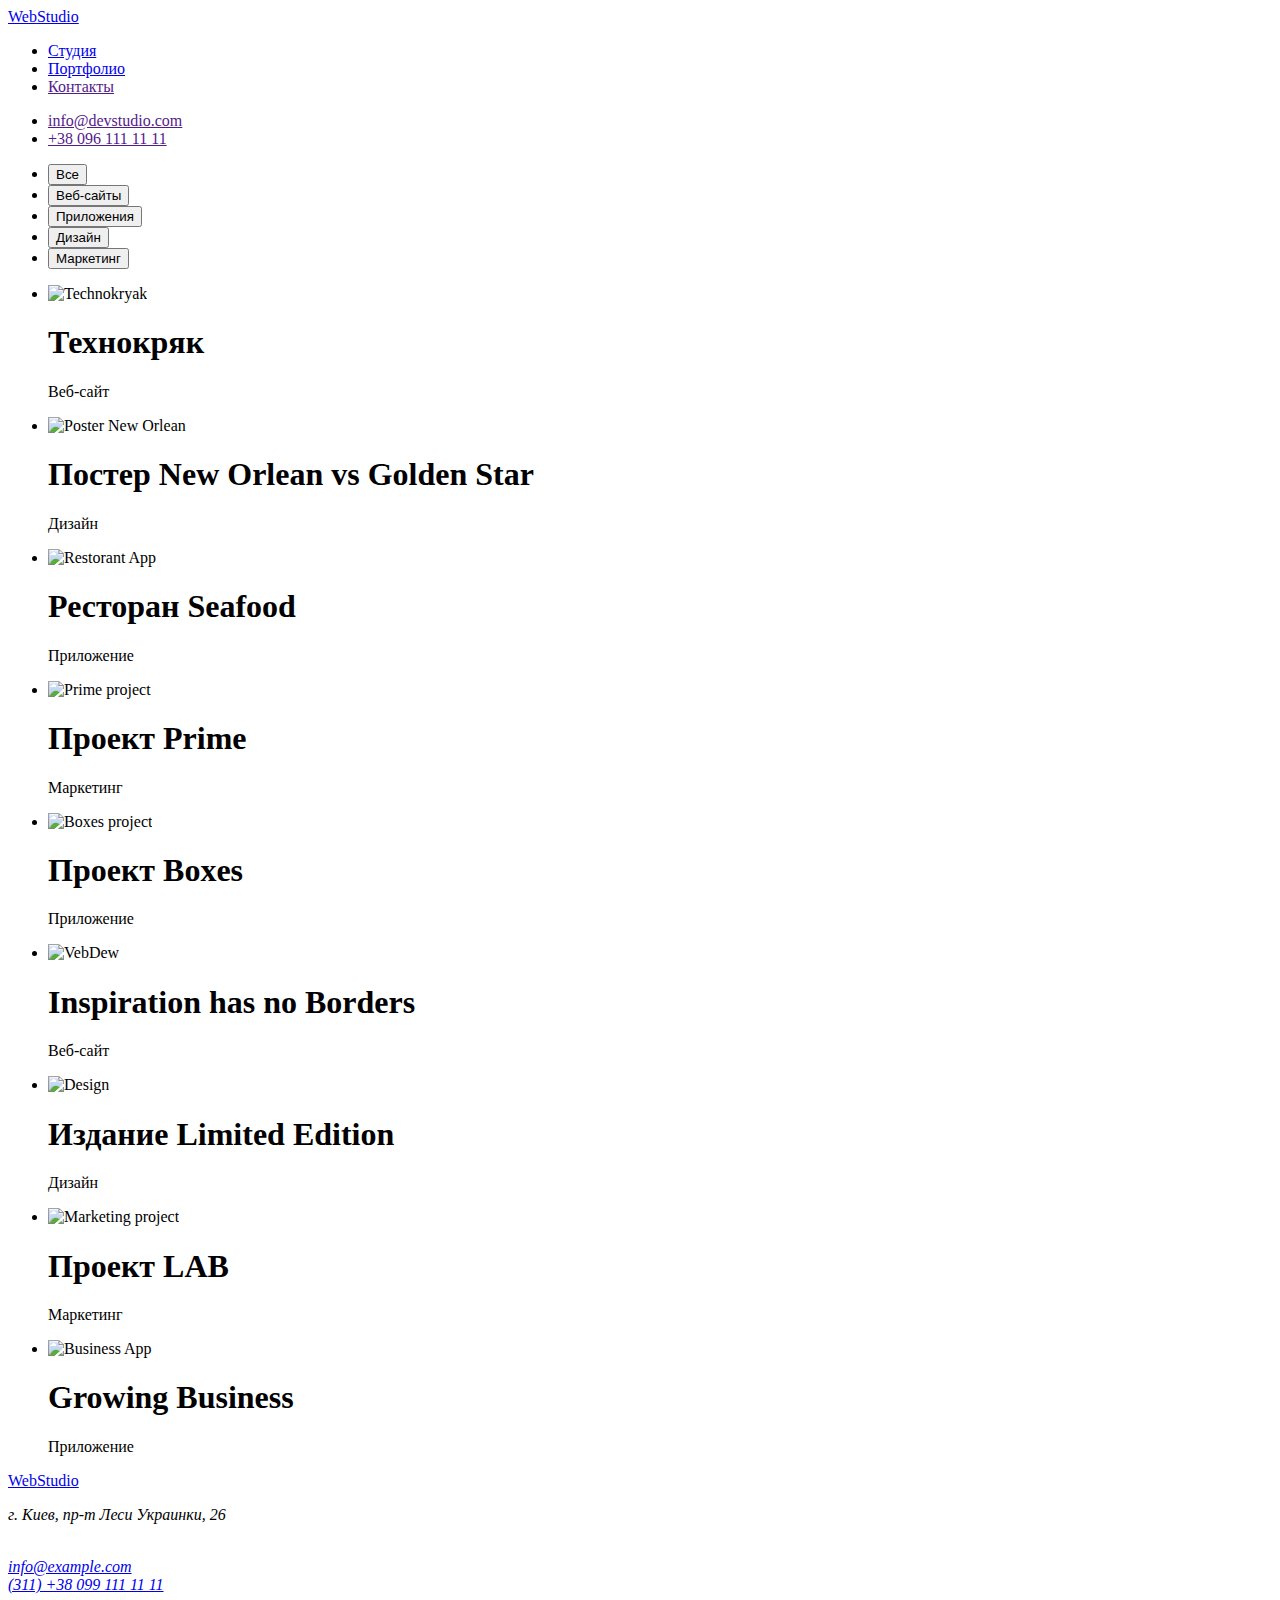
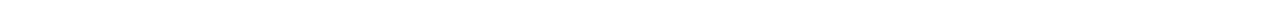
==== portfolio.html @ 937fce7f "шрифты" ====
<!DOCTYPE html>
<html lang="ru">
<head>
    <meta charset="UTF-8">
    <meta http-equiv="X-UA-Compatible" content="IE=edge">
    <meta name="viewport" content="width=device-width, initial-scale=1.0">
    <title>Document</title>
    <link rel="stylesheet" href="./css/style.css" >
    <link rel="stylesheet" href="./css/main.css" />
    <link rel="preconnect" href="https://fonts.googleapis.com">
<link rel="preconnect" href="https://fonts.gstatic.com" crossorigin>
<link href="https://fonts.googleapis.com/css2?family=Raleway&display=swap" rel="stylesheet">
<link rel="preconnect" href="https://fonts.googleapis.com">
<link rel="preconnect" href="https://fonts.gstatic.com" crossorigin>
<link href="https://fonts.googleapis.com/css2?family=Raleway&family=Roboto:ital,wght@1,900&display=swap" rel="stylesheet">
</head>
<body class="body">
     <!-- Шапка сайта -->
    <header class="page-header">
        <nav class="nav">
        <a href="./index.html" class="logo">
        <span class="logo-element">Web</span>Studio
        </a>
             <ul class="list">
                <li><a href="./index.html" class="link">Студия</a></li>
                <li><a href="./portfolio.html">Портфолио</a></li>
                <li><a href="">Контакты</a></li>
            </ul>
        </nav>
             <ul>
              <li><a href="">info@devstudio.com</a></li>
              <li><a href="">+38 096 111 11 11</a></li>
             </ul>
    </header>
    <main>
        <nav>
    <ul>
         <li> <button type="button">Все</button> </li>
        <li><button type="button">Веб-сайты</button></li>
        <li><button type="button">Приложения</button></li>
        <li> <button type="button">Дизайн</button></li>
        <li><button type="button">Маркетинг</button></li>
    </ul>
        </nav>
    <ul>
        <li> 
            <a href=""></a>
            <img src="./img/technokryakimg.jpg" alt="Technokryak" width="370">
            <h1>Технокряк</h1>  
                <p>Веб-сайт</p>
        </li>
     
       <li> 
           <a href=""></a>
            <img src="./img/ПостерNewOrleanvsGoldenStarimg.jpg" alt="Poster New Orlean" width="370">
            <h1>Постер New Orlean vs Golden Star</h1>  
                <p>Дизайн</p>
        </li>
        <li> 
            <a href=""></a>
            <img src="./img/restorantimg.jpg" alt="Restorant App" width="370">
            <h1>Ресторан Seafood</h1>  
                <p></p> 
                <p>Приложение</p>
        </li>
        <li> 
            <a href=""></a>
            <img src="./img/progectimg.jpg" alt="Prime project" width="370">
            <h1>Проект Prime</h1>  
                <p>Маркетинг</p>
        </li>
        <li> 
            <a href=""></a>
            <img src="./img/boxesimg.jpg" alt="Boxes project" width="370">
            <h1>Проект Boxes</h1>  
                <p>Приложение</p>
        </li>
        <li> 
            <a href=""></a>
            <img src="./img/vebsiteimg.png" alt="VebDew" width="370">
            <h1>Inspiration has no Borders</h1>  
                <p>Веб-сайт</p>
        </li>
       <li> 
           <a href=""></a>
            <img src="./img/izdaniyeimg.png" alt="Design" width="370">
            <h1>Издание Limited Edition</h1>  
                <p>Дизайн</p>
        </li>
        <li> 
            <a href=""></a>
        <img src="./img/labimg.jpg" alt="Marketing project" width="370">
        <h1>Проект LAB</h1>  
            <p>Маркетинг</p>
        </li>
        <li> 
            <a href=""></a>
            <img src="./img/biznessimg.jpg" alt="Business App" width="370">
            <h1>Growing Business</h1>  
                <p>Приложение</p> 
                <p></p>
        </li>
    </ul>
    </main>
    <footer>
        <!-- Футер -->
        <div class="page-footer">
            <a href="./index.html">
                <span class="logo-element">Web</span>Studio
            </a>
           <address>
               <p class="title">г. Киев, пр-т Леси Украинки, 26</p><br>
               <a href="mailto:info@example.com" class="address">info@example.com</a><br>
               <a href="tel:+380991111111" class="address">(311) +38 099 111 11 11</a>
           </address>
           </div>
    </footer>
       </body>
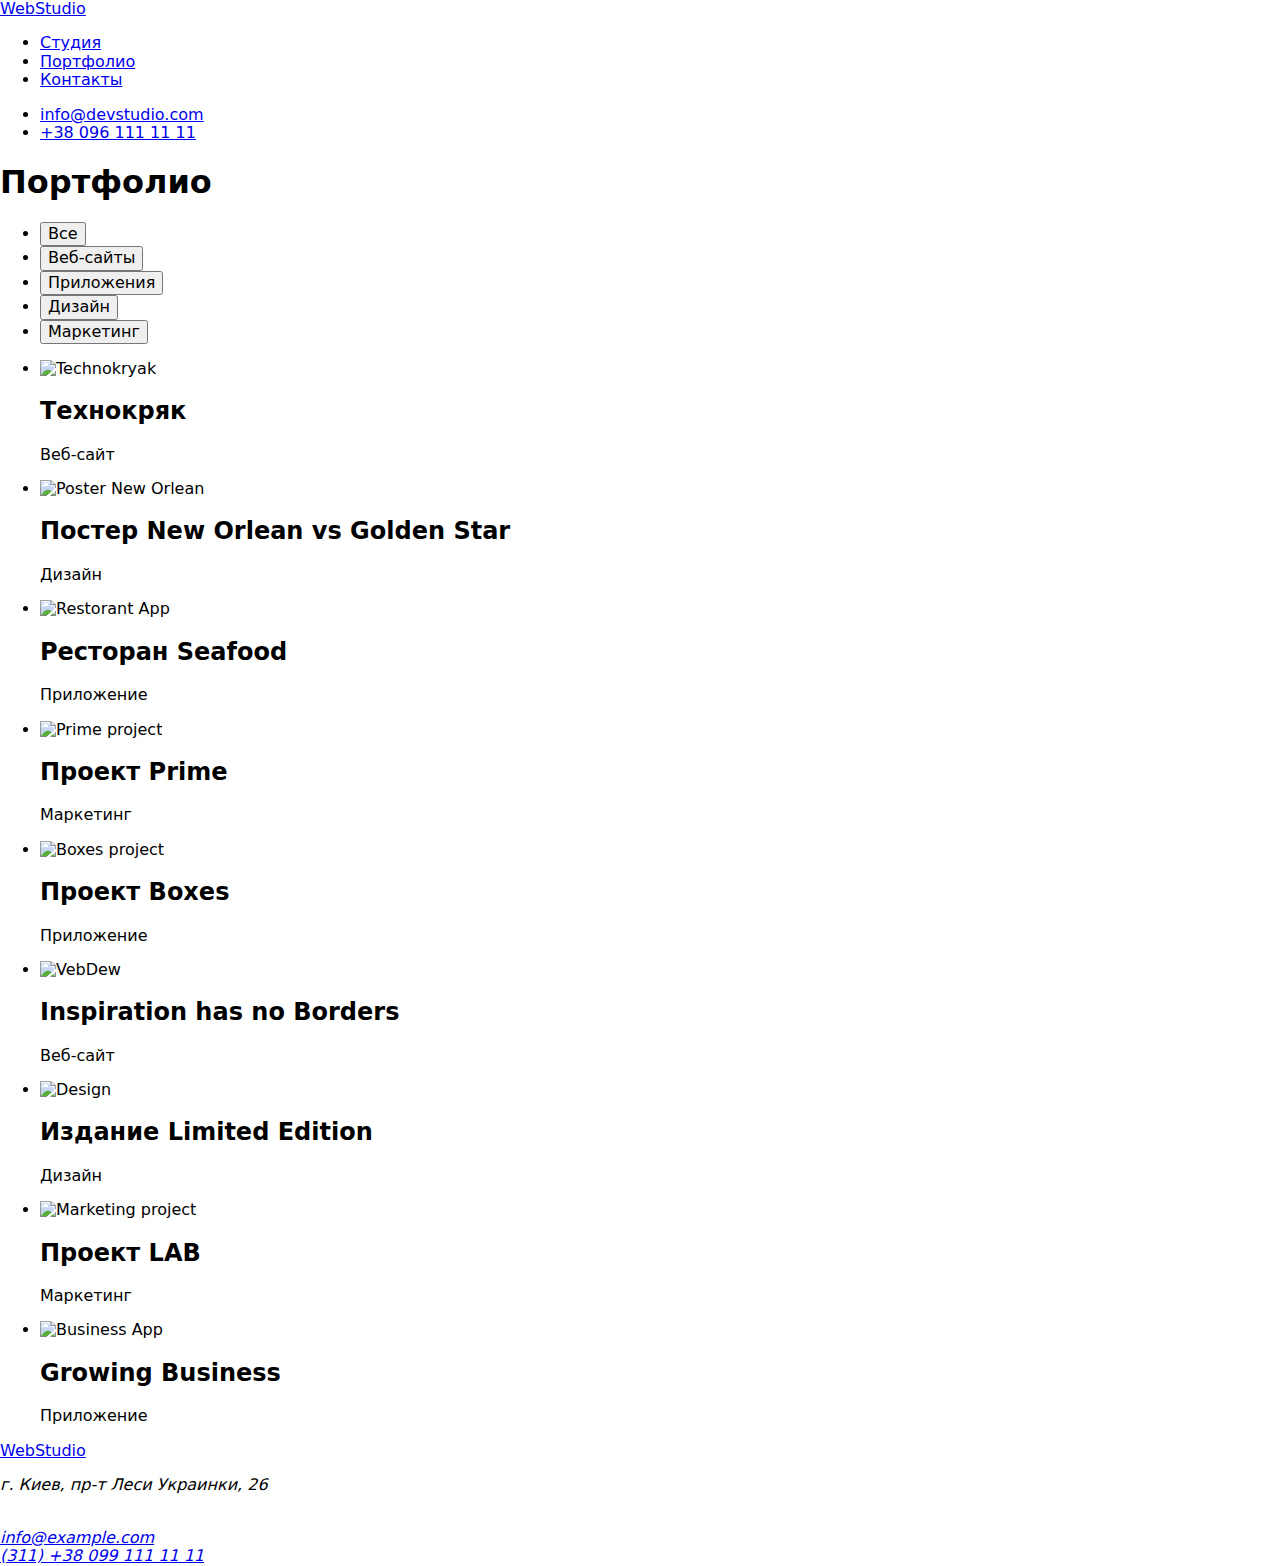
==== commit 6819cc2a: "e" ====
--- a/portfolio.html
+++ b/portfolio.html
@@ -1,118 +1,187 @@
 <!DOCTYPE html>
 <html lang="ru">
-<head>
-    <meta charset="UTF-8">
-    <meta http-equiv="X-UA-Compatible" content="IE=edge">
-    <meta name="viewport" content="width=device-width, initial-scale=1.0">
+  <head>
+    <meta charset="UTF-8" />
+    <meta http-equiv="X-UA-Compatible" content="IE=edge" />
+    <meta name="viewport" content="width=device-width, initial-scale=1.0" />
     <title>Document</title>
-    <link rel="stylesheet" href="./css/style.css" >
+    <link rel="preconnect" href="https://fonts.googleapis.com" />
+    <link rel="preconnect" href="https://fonts.gstatic.com" crossorigin />
+    <link
+      href="https://fonts.googleapis.com/css2?family=Raleway:wght@700&family=Roboto:wght@400;500;700;900&display=swap"
+      rel="stylesheet"
+    />
+
+    <link
+      href="https://cdnjs.cloudflare.com/ajax/libs/modern-normalize/1.1.0/modern-normalize.min.css"
+      rel="stylesheet"
+    />
+    <link rel="stylesheet" href="./css/style.css" />
     <link rel="stylesheet" href="./css/main.css" />
-    <link rel="preconnect" href="https://fonts.googleapis.com">
-<link rel="preconnect" href="https://fonts.gstatic.com" crossorigin>
-<link href="https://fonts.googleapis.com/css2?family=Raleway&display=swap" rel="stylesheet">
-<link rel="preconnect" href="https://fonts.googleapis.com">
-<link rel="preconnect" href="https://fonts.gstatic.com" crossorigin>
-<link href="https://fonts.googleapis.com/css2?family=Raleway&family=Roboto:ital,wght@1,900&display=swap" rel="stylesheet">
-</head>
-<body class="body">
-     <!-- Шапка сайта -->
+  </head>
+  <body class="body">
+    <!-- Шапка сайта -->
     <header class="page-header">
-        <nav class="nav">
+      <nav class="site-nav container">
         <a href="./index.html" class="logo">
-        <span class="logo-element">Web</span>Studio
+          <span class="logo-element">Web</span>Studio
         </a>
-             <ul class="list">
-                <li><a href="./index.html" class="link">Студия</a></li>
-                <li><a href="./portfolio.html">Портфолио</a></li>
-                <li><a href="">Контакты</a></li>
-            </ul>
-        </nav>
-             <ul>
-              <li><a href="">info@devstudio.com</a></li>
-              <li><a href="">+38 096 111 11 11</a></li>
-             </ul>
+        <ul class="list">
+          <li>
+            <a href="./index.html" class="link">Студия</a>
+          </li>
+          <li>
+            <a href="./portfolio.html" class="link current">Портфолио</a>
+          </li>
+          <li><a href="#address" class="link">Контакты</a></li>
+        </ul>
+      </nav>
+      <ul class="list">
+        <li class="link-contact">
+          <a href="mailto:info@devstudio.com">info@devstudio.com</a>
+        </li>
+        <li class="link-contact">
+          <a href="tell:+380961111111">+38 096 111 11 11</a>
+        </li>
+      </ul>
     </header>
     <main>
-        <nav>
-    <ul>
-         <li> <button type="button">Все</button> </li>
-        <li><button type="button">Веб-сайты</button></li>
-        <li><button type="button">Приложения</button></li>
-        <li> <button type="button">Дизайн</button></li>
-        <li><button type="button">Маркетинг</button></li>
-    </ul>
-        </nav>
-    <ul>
-        <li> 
+      <section class="filter">  
+          <h1 class="visually-hidden" >Портфолио</h1>
+        <ul class="list">
+          <li>
+            <button type="button" class="filter-button curent">Все</button>
+          </li>
+          <li>
+            <button type="button" class="filter-button">Веб-сайты</button>
+          </li>
+          <li>
+            <button type="button" class="filter-button">Приложения</button>
+          </li>
+          <li><button type="button" class="filter-button">Дизайн</button></li>
+          <li>
+            <button type="button" class="filter-button">Маркетинг</button>
+          </li>
+        </ul>
+   
+        <ul class="portfolio">
+          <li>
             <a href=""></a>
-            <img src="./img/technokryakimg.jpg" alt="Technokryak" width="370">
-            <h1>Технокряк</h1>  
-                <p>Веб-сайт</p>
-        </li>
-     
-       <li> 
-           <a href=""></a>
-            <img src="./img/ПостерNewOrleanvsGoldenStarimg.jpg" alt="Poster New Orlean" width="370">
-            <h1>Постер New Orlean vs Golden Star</h1>  
-                <p>Дизайн</p>
-        </li>
-        <li> 
+            <img
+              src="./img/technokryakimg.jpg"
+              alt="Technokryak"
+              height="294"
+              width="370"
+            />
+            <h2 class="portfolio-title">Технокряк</h2>
+            <p class="subtitle">Веб-сайт</p>
+          </li>
+
+          <li>
             <a href=""></a>
-            <img src="./img/restorantimg.jpg" alt="Restorant App" width="370">
-            <h1>Ресторан Seafood</h1>  
-                <p></p> 
-                <p>Приложение</p>
-        </li>
-        <li> 
+            <img
+              src="./img/ПостерNewOrleanvsGoldenStarimg.jpg"
+              alt="Poster New Orlean"
+              height="294"
+              width="370"
+            />
+            <h2 class="portfolio-title">Постер New Orlean vs Golden Star</h2>
+            <p class="subtitle">Дизайн</p>
+          </li>
+          <li>
             <a href=""></a>
-            <img src="./img/progectimg.jpg" alt="Prime project" width="370">
-            <h1>Проект Prime</h1>  
-                <p>Маркетинг</p>
-        </li>
-        <li> 
+            <img
+              src="./img/restorantimg.jpg"
+              alt="Restorant App"
+              height="294"
+              width="370"
+            />
+            <h2 class="portfolio-title">Ресторан Seafood</h2>
+            <p></p>
+            <p class="subtitle">Приложение</p>
+          </li>
+          <li>
             <a href=""></a>
-            <img src="./img/boxesimg.jpg" alt="Boxes project" width="370">
-            <h1>Проект Boxes</h1>  
-                <p>Приложение</p>
-        </li>
-        <li> 
+            <img
+              src="./img/progectimg.jpg"
+              alt="Prime project"
+              height="294"
+              width="370"
+            />
+            <h2 class="portfolio-title">Проект Prime</h2>
+            <p class="subtitle">Маркетинг</p>
+          </li>
+          <li>
             <a href=""></a>
-            <img src="./img/vebsiteimg.png" alt="VebDew" width="370">
-            <h1>Inspiration has no Borders</h1>  
-                <p>Веб-сайт</p>
-        </li>
-       <li> 
-           <a href=""></a>
-            <img src="./img/izdaniyeimg.png" alt="Design" width="370">
-            <h1>Издание Limited Edition</h1>  
-                <p>Дизайн</p>
-        </li>
-        <li> 
+            <img
+              src="./img/boxesimg.jpg"
+              alt="Boxes project"
+              height="294"
+              width="370"
+            />
+            <h2 class="portfolio-title">Проект Boxes</h2>
+            <p class="subtitle">Приложение</p>
+          </li>
+          <li>
             <a href=""></a>
-        <img src="./img/labimg.jpg" alt="Marketing project" width="370">
-        <h1>Проект LAB</h1>  
-            <p>Маркетинг</p>
-        </li>
-        <li> 
+            <img
+              src="./img/vebsiteimg.jpg"
+              alt="VebDew"
+              height="294"
+              width="370"
+            />
+            <h2 class="portfolio-title">Inspiration has no Borders</h2>
+            <p class="subtitle">Веб-сайт</p>
+          </li>
+          <li>
             <a href=""></a>
-            <img src="./img/biznessimg.jpg" alt="Business App" width="370">
-            <h1>Growing Business</h1>  
-                <p>Приложение</p> 
-                <p></p>
-        </li>
-    </ul>
+            <img
+              src="./img/izdaniyeimg.jpg"
+              alt="Design"
+              height="294"
+              width="370"
+            />
+            <h2 class="portfolio-title">Издание Limited Edition</h2>
+            <p class="subtitle">Дизайн</p>
+          </li>
+          <li>
+            <a href=""></a>
+            <img
+              src="./img/labimg.jpg"
+              alt="Marketing project"
+              height="294"
+              width="370"
+            />
+            <h2 class="portfolio-title">Проект LAB</h2>
+            <p class="subtitle">Маркетинг</p>
+          </li>
+          <li>
+            <a href=""></a>
+            <img
+              src="./img/biznessimg.jpg"
+              alt="Business App"
+              height="294"
+              width="370"
+            />
+            <h2 class="portfolio-title">Growing Business</h2>
+            <p class="subtitle">Приложение</p>
+            <p></p>
+          </li>
+        </ul>
+      </section>
     </main>
+    <!-- Футер -->
     <footer>
-        <!-- Футер -->
-        <div class="page-footer">
-            <a href="./index.html">
-                <span class="logo-element">Web</span>Studio
-            </a>
-           <address>
-               <p class="title">г. Киев, пр-т Леси Украинки, 26</p><br>
-               <a href="mailto:info@example.com" class="address">info@example.com</a><br>
-               <a href="tel:+380991111111" class="address">(311) +38 099 111 11 11</a>
-           </address>
-           </div>
+      <a href="./index.html" class="logo">
+        <span class="logo-element">Web</span>Studio
+      </a>
+      <address id="address">
+        <p class="address-place">г. Киев, пр-т Леси Украинки, 26</p>
+        <br />
+        <a href="mailto:info@example.com" class="address">info@example.com</a
+        ><br />
+        <a href="tel:+380991111111" class="address">(311) +38 099 111 11 11</a>
+      </address>
     </footer>
-       </body>+  </body>
+</html>
